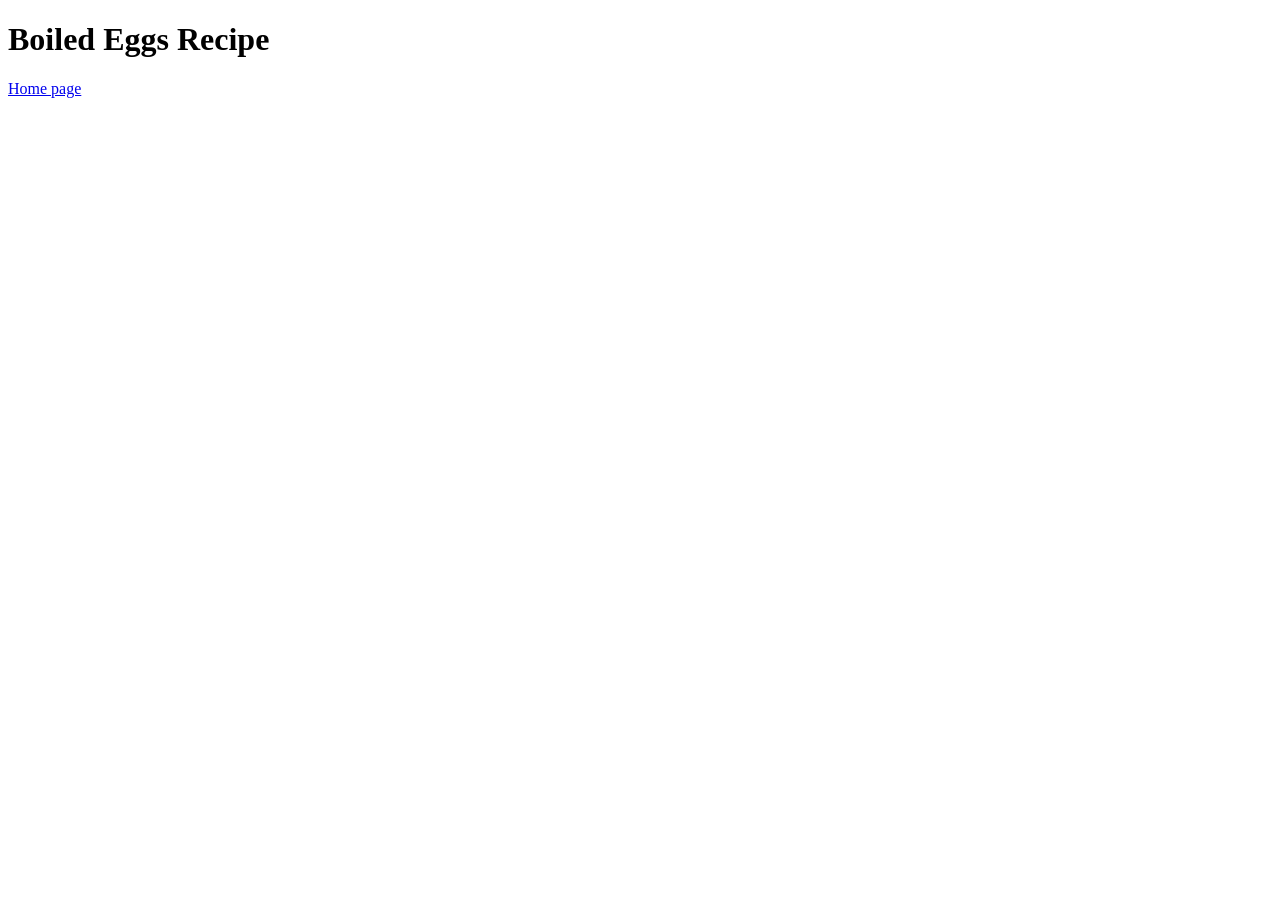
==== recipes/boiled-eggs.html @ 5a748a5b "Add a new recipe "Boiled Eggs"" ====
<!DOCTYPE html>
<html lang="en">
<head>
  <meta charset="UTF-8">
  <meta name="viewport" content="width=device-width, initial-scale=1.0">
  <title>Boiled Eggs Recipe</title>
</head>
<body>
  <h1>Boiled Eggs Recipe</h1>

  <a href="../index.html">Home page</a>
</body>
</html>
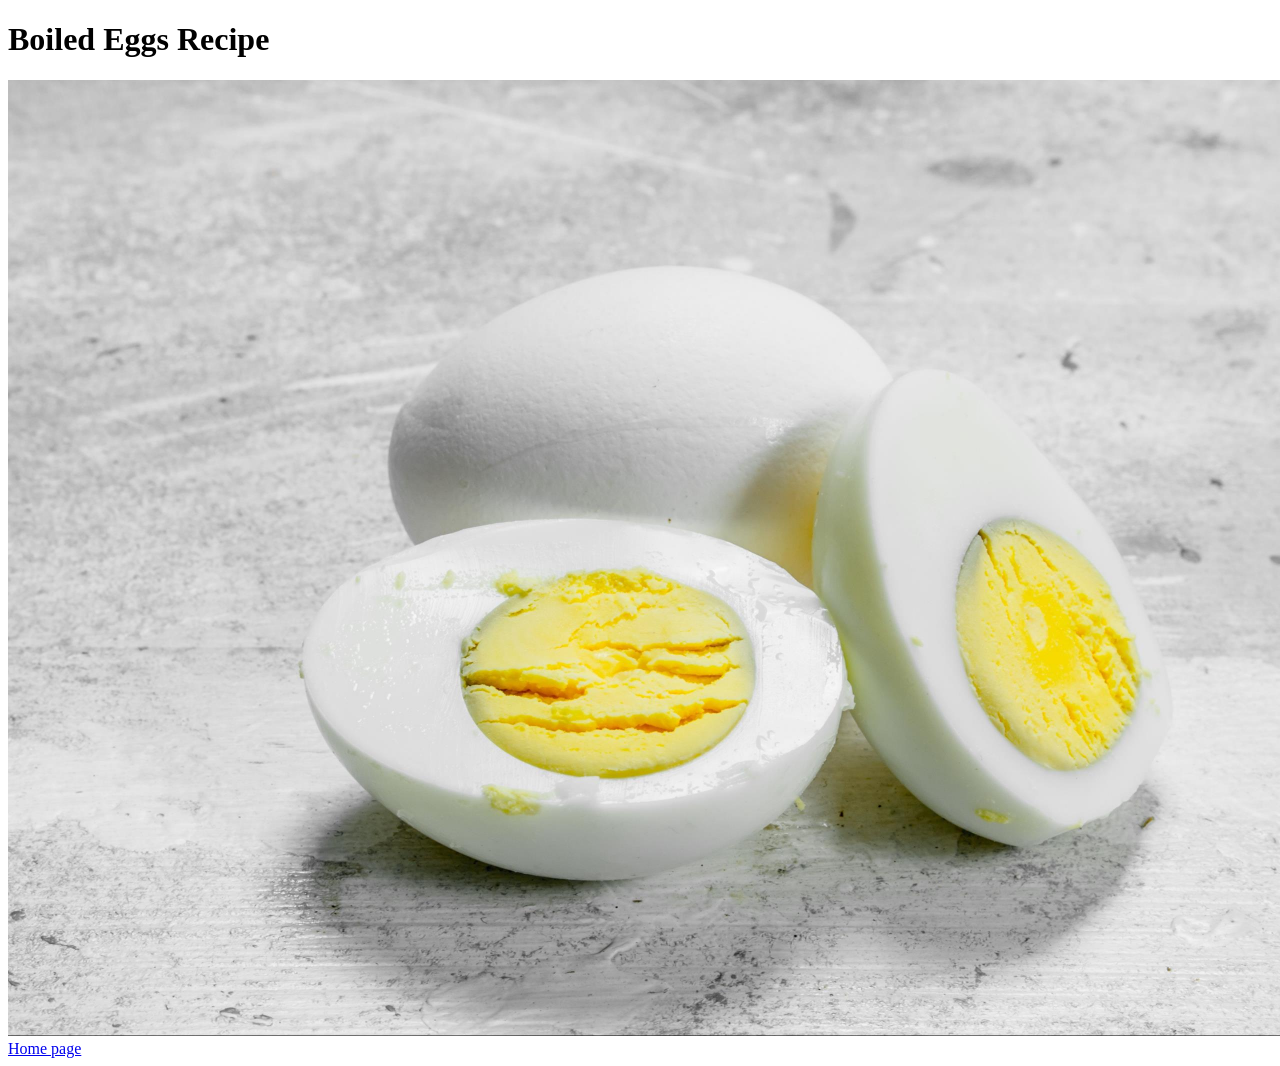
==== commit ef5c858f: "Added image to Boiled Eggs recipe So users see the finished product" ====
--- a/recipes/boiled-eggs.html
+++ b/recipes/boiled-eggs.html
@@ -7,6 +7,7 @@
 </head>
 <body>
   <h1>Boiled Eggs Recipe</h1>
+  <img src="../images/boiled-eggs.jpg" alt="Three boiled eggs on a table" height="956" width="1350">
 
   <a href="../index.html">Home page</a>
 </body>
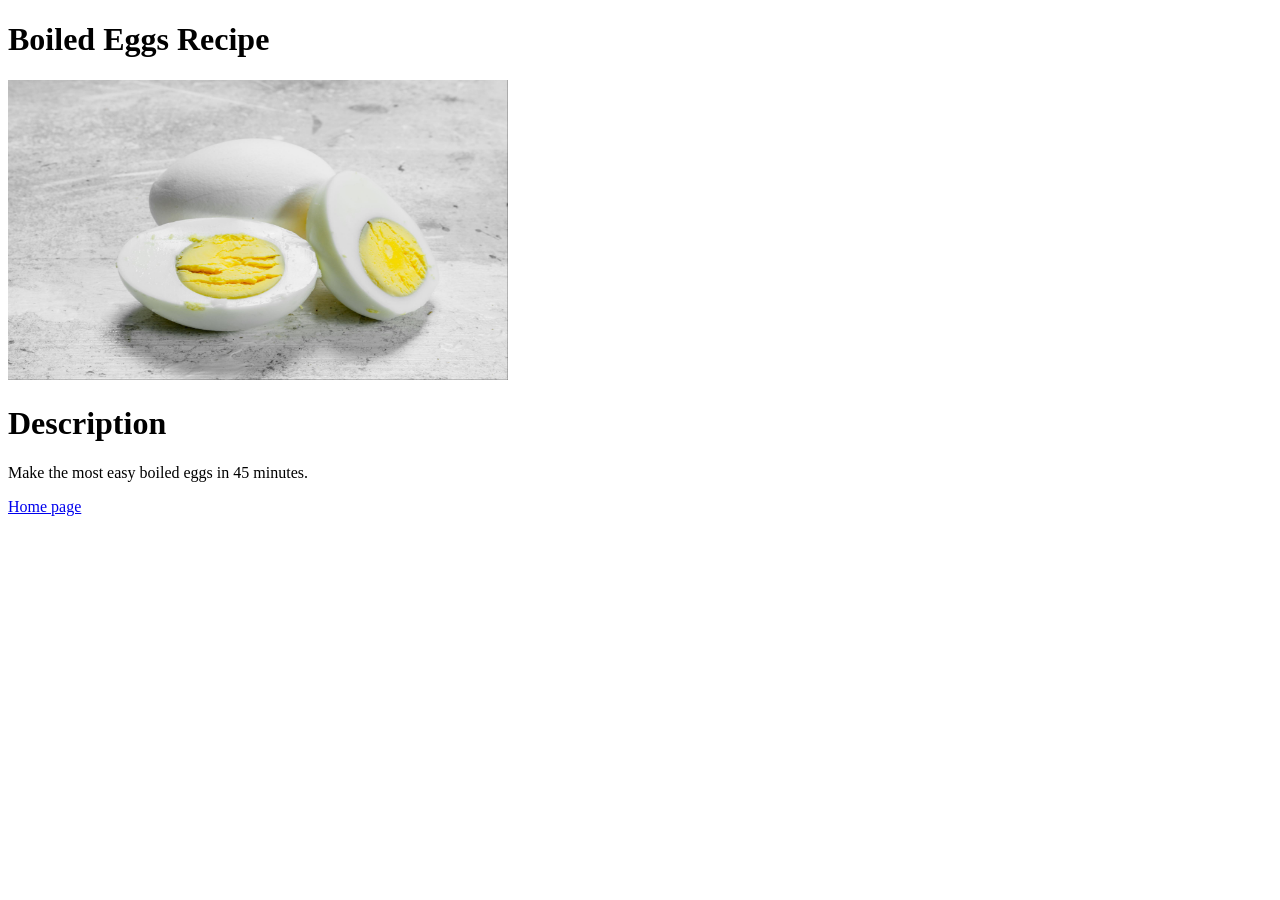
==== commit ba2e9083: "Add an description and change dimensions Added an description to the boiled eggs site  Changed the d" ====
--- a/recipes/boiled-eggs.html
+++ b/recipes/boiled-eggs.html
@@ -7,7 +7,13 @@
 </head>
 <body>
   <h1>Boiled Eggs Recipe</h1>
-  <img src="../images/boiled-eggs.jpg" alt="Three boiled eggs on a table" height="956" width="1350">
+  <img src="../images/boiled-eggs.jpg" alt="Three boiled eggs on a table" height="300" width="500">
+
+  <h1>Description</h1>
+  <p>
+    Make the most easy boiled eggs in 45 minutes.
+  </p>
+
 
   <a href="../index.html">Home page</a>
 </body>
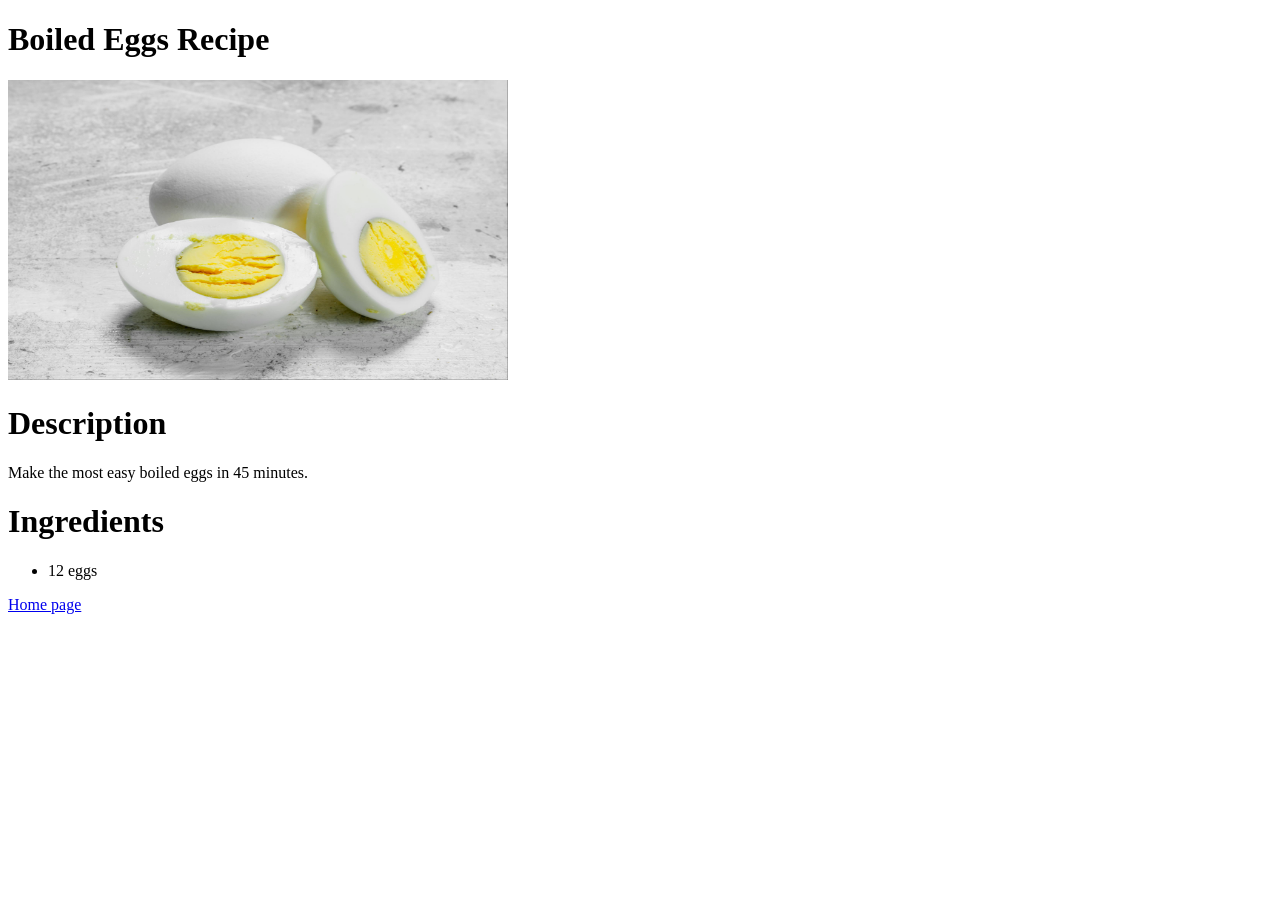
==== commit 2fcacd39: "Add the list of ingredients to the eggs site This change it is for the user" ====
--- a/recipes/boiled-eggs.html
+++ b/recipes/boiled-eggs.html
@@ -15,6 +15,11 @@
   </p>
 
 
+  <h1>Ingredients</h1>
+  <ul>
+    <li>12 eggs</li>
+  </ul>
+
   <a href="../index.html">Home page</a>
 </body>
 </html>
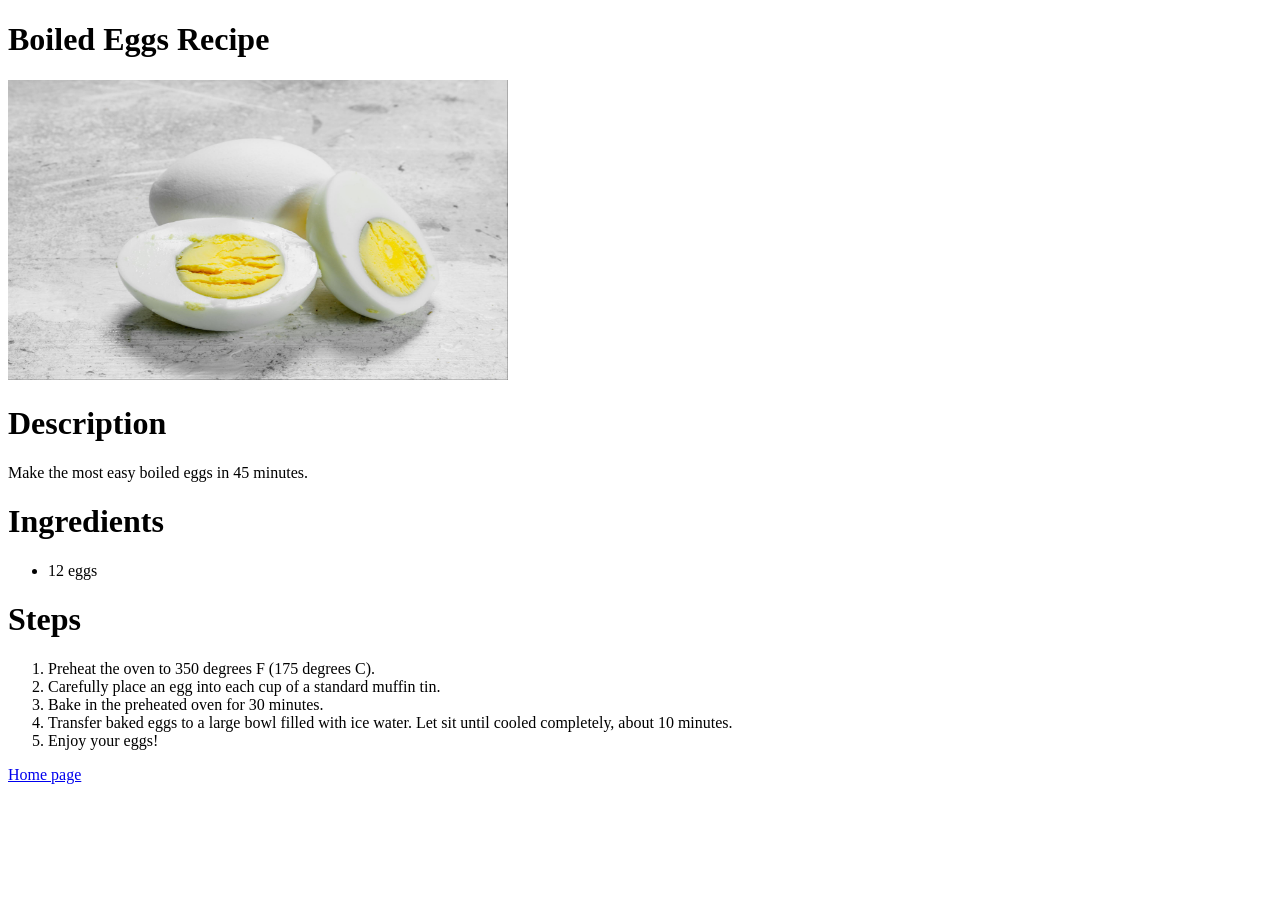
==== commit 50732eec: "Add the steps to make the boiled eggs" ====
--- a/recipes/boiled-eggs.html
+++ b/recipes/boiled-eggs.html
@@ -20,6 +20,25 @@
     <li>12 eggs</li>
   </ul>
 
+  <h1>Steps</h1>
+  <ol>
+    <li>
+      Preheat the oven to 350 degrees F (175 degrees C). 
+    </li>
+    <li>
+      Carefully place an egg into each cup of a standard muffin tin. 
+    </li>
+    <li>
+      Bake in the preheated oven for 30 minutes. 
+    </li>
+    <li>
+      Transfer baked eggs to a large bowl filled with ice water. Let sit until cooled completely, about 10 minutes. 
+    </li>
+    <li>
+      Enjoy your eggs!
+    </li>
+  </ol>
+
   <a href="../index.html">Home page</a>
 </body>
 </html>
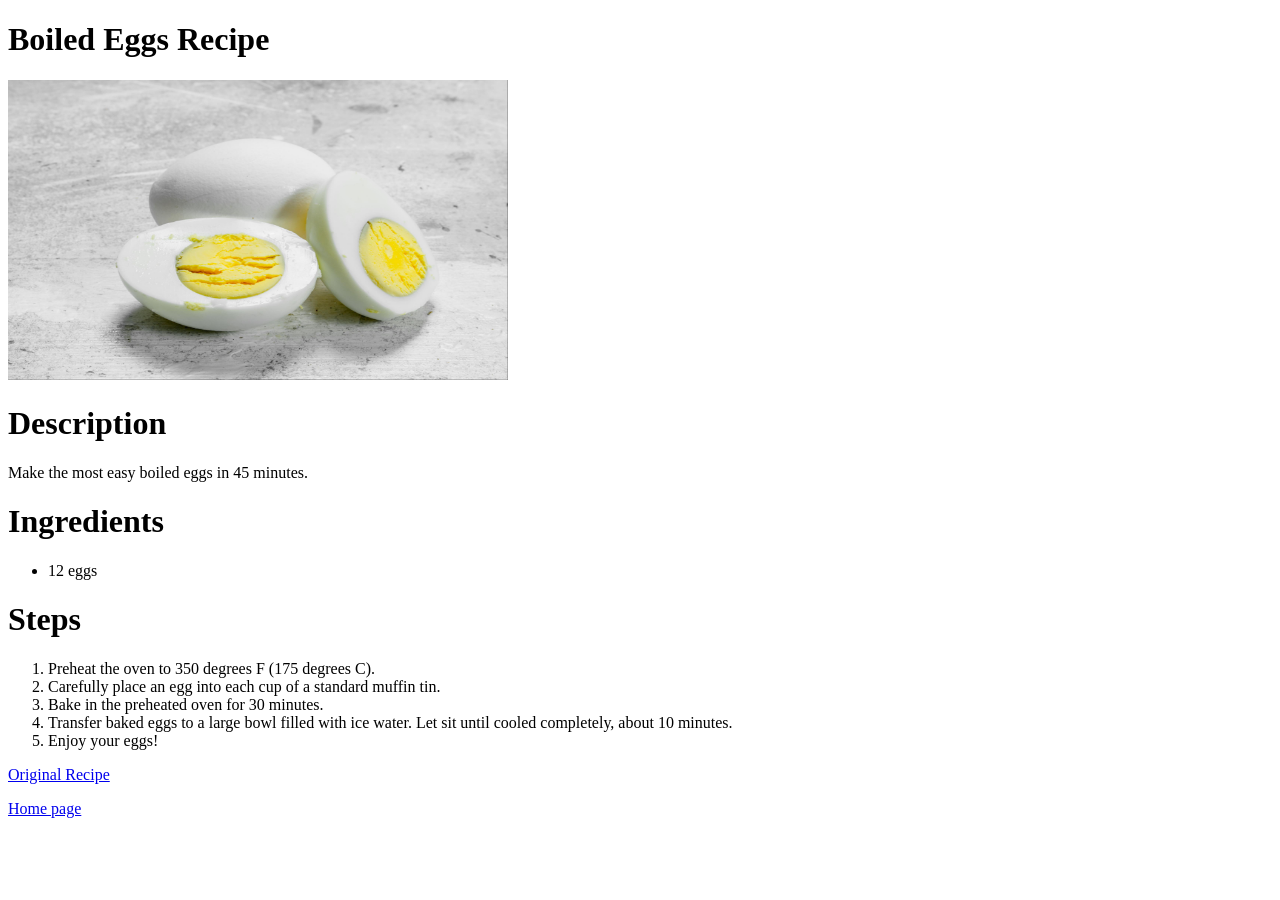
==== commit 157ae8e0: "Add credits to the original recipe for Boiled Eggs" ====
--- a/recipes/boiled-eggs.html
+++ b/recipes/boiled-eggs.html
@@ -39,6 +39,8 @@
     </li>
   </ol>
 
+  <a href="https://www.allrecipes.com/recipe/232024/hard-boiled-eggs-in-the-oven/">Original Recipe</a>
+  <p></p> <!-- Hack for one line break -->
   <a href="../index.html">Home page</a>
 </body>
 </html>
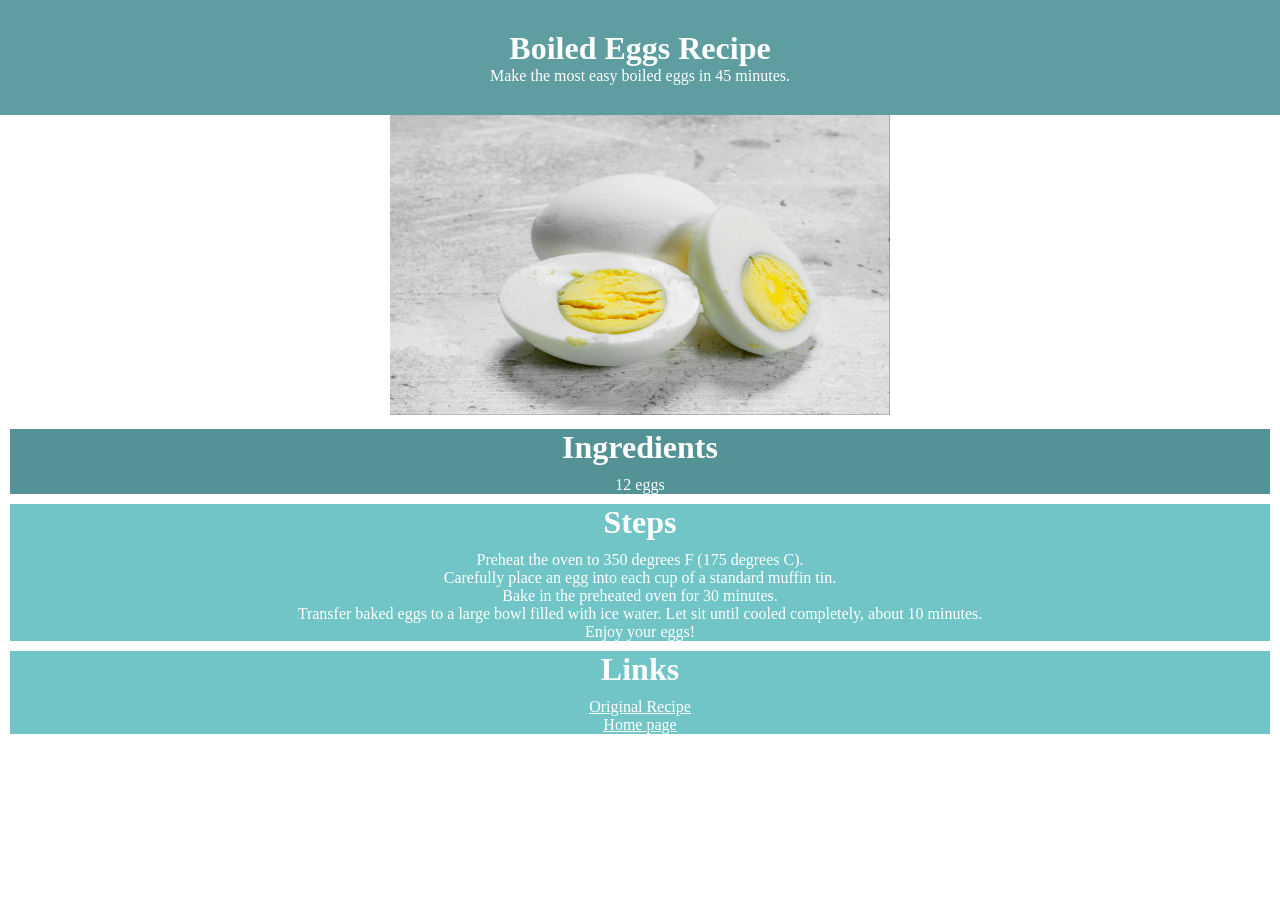
==== commit 22b69767: "Add an style to recipe sites So it doesn't look like 99' it looks like 2000" ====
--- a/recipes/boiled-eggs.html
+++ b/recipes/boiled-eggs.html
@@ -2,24 +2,30 @@
 <html lang="en">
 <head>
   <meta charset="UTF-8">
-  <meta name="viewport" content="width=device-width, initial-scale=1.0">
+  <link rel="stylesheet" href="../css-styles/style.css">
+  <link rel="stylesheet" href="../css-styles/recipe-style.css">
   <title>Boiled Eggs Recipe</title>
 </head>
 <body>
-  <h1>Boiled Eggs Recipe</h1>
-  <img src="../images/boiled-eggs.jpg" alt="Three boiled eggs on a table" height="300" width="500">
+  <div id="intro" class="center-text white-text header">
+    <h1>Boiled Eggs Recipe</h1>
+    <p>
+      Make the most easy boiled eggs in 45 minutes.
+    </p>
+  </div>
 
-  <h1>Description</h1>
-  <p>
-    Make the most easy boiled eggs in 45 minutes.
-  </p>
+  <div id="boiled-eggs-image">
+    <img src="../images/boiled-eggs.jpg" alt="Three boiled eggs on a table" height="300" width="500">
+  </div>
 
+  <div id="ingredients" class="center-text white-text add-margin">
+    <h1>Ingredients</h1>
+    <ul>
+      <li>12 eggs</li>
+    </ul>
+  </div>
 
-  <h1>Ingredients</h1>
-  <ul>
-    <li>12 eggs</li>
-  </ul>
-
+  <div id="steps" class="center-text white-text add-margin">
   <h1>Steps</h1>
   <ol>
     <li>
@@ -38,9 +44,12 @@
       Enjoy your eggs!
     </li>
   </ol>
+  </div>
 
-  <a href="https://www.allrecipes.com/recipe/232024/hard-boiled-eggs-in-the-oven/">Original Recipe</a>
-  <p></p> <!-- Hack for one line break -->
-  <a href="../index.html">Home page</a>
+  <div id="links" class="center-text white-text add-margin">
+    <h1>Links</h1>
+    <a href="https://www.allrecipes.com/recipe/232024/hard-boiled-eggs-in-the-oven/">Original Recipe</a>
+    <a href="../index.html">Home page</a>
+  </div>
 </body>
 </html>
--- a/css-styles/style.css
+++ b/css-styles/style.css
@@ -0,0 +1,23 @@
+* {
+  padding: 0;
+  margin: 0;
+  box-sizing: border-box;
+
+  font-family: Georgia, 'Times New Roman', Times, serif;
+}
+
+.center-text {
+  text-align: center;
+}
+
+.white-text * {
+  color: white;
+}
+
+.add-margin {
+  margin: 10px;
+}
+
+.header {
+  padding: 30px;
+}
--- a/css-styles/recipe-style.css
+++ b/css-styles/recipe-style.css
@@ -0,0 +1,45 @@
+a {
+  display: block;
+}
+
+#intro {
+  background-color: cadetblue;
+}
+
+
+#pancake-image {
+  width: 540px;
+  height: auto;
+  margin: 0px auto;
+}
+
+
+#ingredients {
+  background-color: rgb(83, 146, 149);
+}
+
+#steps {
+  background-color: rgb(113, 197, 199);
+}
+
+#links {
+  background-color: rgb(113, 197, 199);
+}
+
+#ingredients h1,
+#steps h1,
+#links h1 {
+  padding-bottom: 10px;
+}
+
+#corn-on-the-grill-image {
+  width: 512px;
+  height: auto;
+  margin: 0px auto;
+}
+
+#boiled-eggs-image {
+  width: 500px;
+  height: auto;
+  margin: 0px auto;
+}
